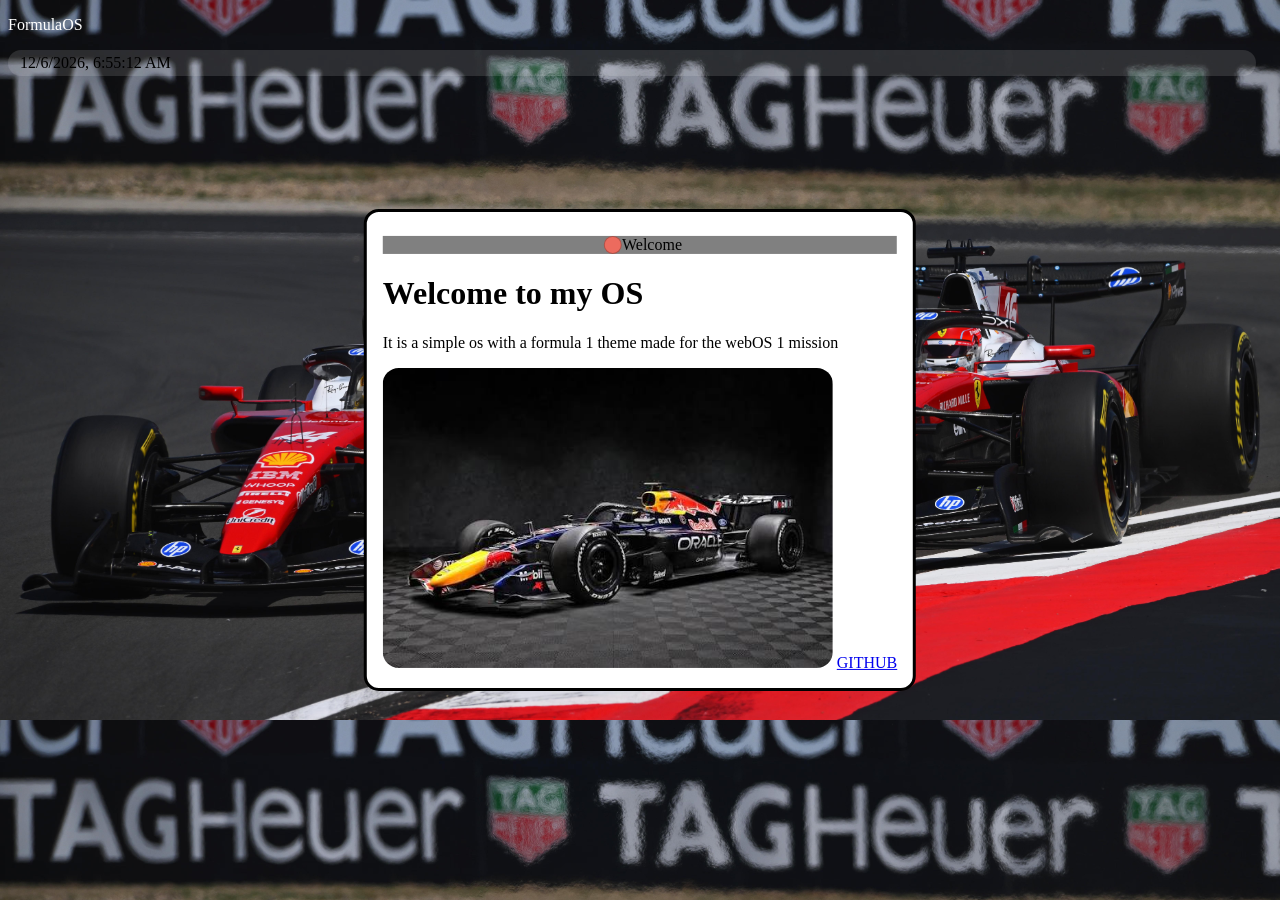
==== index.html @ 2327d96a "completed guide 2-3. had to delete everything and start from scratch because i missunderstood the gu" ====
<!DOCTYPE html> 
<head>
  <script type="module" src="./script.js"></script>
  <link rel="stylesheet" type="text/css" href="style.css" />
</head>
<html>
    <body>
        <div id="topBar"></div>
            <p id="welcomeopen" class="osName">
                FormulaOS
            </p style="color: white;">
            <p id="timeElement">
                LOADING TIME!
            </p>
        </div>

        <div id="welcome" class="window">
            <div id="welcomeHeader" class="windowHeader">
                <div id="welcomeclose" class="windowCloseButton"></div>
                <p class="windowTitle">Welcome</p>
            </div>
            <h1>Welcome to my OS</h1 style="padding: 0px;">
            <p>It is a simple os with a formula 1 theme made for the webOS 1 mission</p>
            <img src="introCar.jpeg" alt="car" style="width: 450px; border-radius: 16px; object-fit: cover;"/>
            <a href="https://github.com/nurali-amirgali">GITHUB</a>
        </div>
    </body>
</html>
---- style.css ----
body {
    background-color: #51565b; 
    background-image: url(./f1-wallpaper.jpeg); 
    background-size: cover;
}

#topBar {
    position: absolute; 
    width: 100%; 
    display: flex; 
    backdrop-filter: blur(10px); 
    background-color: rgba(0, 0, 0, 0.25); 
    color: #fff; 
    justify-content: space-between;
}

#timeElement {
    margin-right: 16px; 
    background-color: rgba(256, 256, 256, 0.125); 
    padding: 4px 12px; 
    border-radius: 16px;
}

.windowHeader {
    width: 100%; 
    display: flex; 
    align-items: center; 
    cursor: move; 
    justify-content: center; 
    margin-top: 8px; 
    background-color: grey;
}

.windowCloseButton {
    width: 16px; 
    height: 16px; 
    cursor: pointer; 
    background-color: #EC6B5E; 
    border-radius: 16px; 
    border: solid 1px rgba(0, 0, 0, 0.25); 
    margin-left: 6px;
}

.windowTitle {
    margin: 0px; color: #000000; font-weight: 500
}

.window {
    border: solid; 
    width: fit-content; 
    padding: 16px; 
    border-radius: 15px; 
    position: absolute; 
    top: 50%; 
    left: 50%; 
    transform: translate(-50%, -50%); 
    background-color: rgb(255, 255, 255)
}

.osName {
    color: rgb(255, 255, 255);
}

.closebutton {
  width: 16px;
  height: 16px;
  cursor: pointer;
  background-color: #EC6B5E;
  border-radius: 16px;
  border: solid 1px rgba(0, 0, 0, 0.25);
  margin-left: 6px;
}
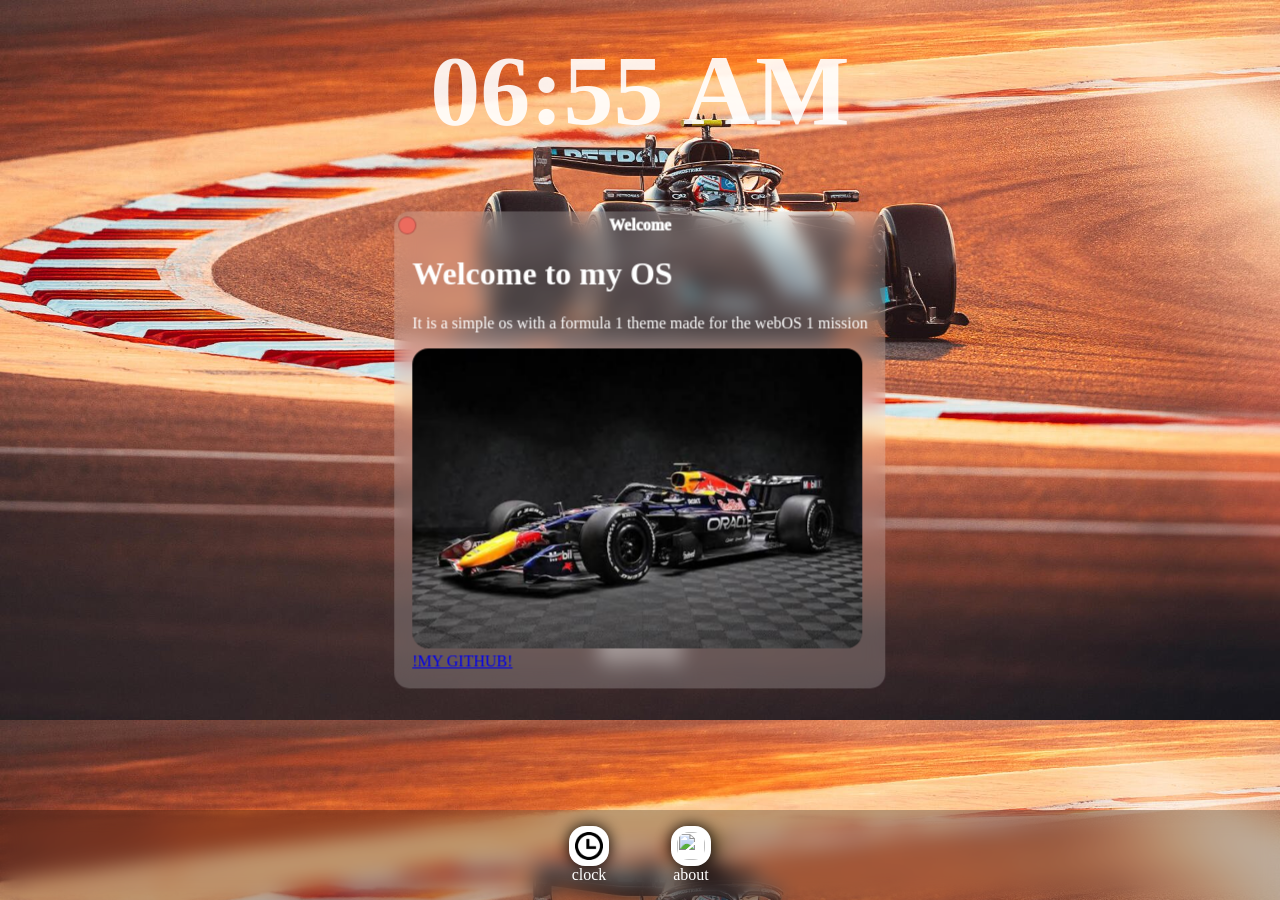
==== commit d4aa4bcd: "cleaned up a ton of the code with some pointers from claude. moved the bar thingy to th bottom. adde" ====
--- a/index.html
+++ b/index.html
@@ -1,17 +1,27 @@
 <!DOCTYPE html> 
-<head>
-  <script type="module" src="./script.js"></script>
-  <link rel="stylesheet" type="text/css" href="style.css" />
-</head>
 <html>
+    <head>
+        <script type="module" src="./script.js"></script>
+        <link rel="stylesheet" type="text/css" href="style.css" />
+    </head>
     <body>
-        <div id="topBar"></div>
-            <p id="welcomeopen" class="osName">
-                FormulaOS
-            </p style="color: white;">
-            <p id="timeElement">
-                LOADING TIME!
-            </p>
+        <div id="topBar">
+            <div class="appIconDiv" id="stopwatchIcon">
+                <div class="appIconImgDiv">
+                    <img src="./clock.png" class="appIconImg">
+                </div>
+                <p style="margin: 0px; color: #fff;">clock</p>
+            </div>
+            <div class="appIconDiv" id="welcomeIcon">
+                <div class="appIconImgDiv">
+                    <img src="./about.png" class="appIconImg"> 
+                </div>
+                <p style="margin: 0; color: #fff;">about</p>
+            </div>
+        </div>
+
+        <div id="centerClock">
+            <h1 id="centerClockText">10:32PM</h1>
         </div>
 
         <div id="welcome" class="window">
@@ -19,10 +29,23 @@
                 <div id="welcomeclose" class="windowCloseButton"></div>
                 <p class="windowTitle">Welcome</p>
             </div>
-            <h1>Welcome to my OS</h1 style="padding: 0px;">
-            <p>It is a simple os with a formula 1 theme made for the webOS 1 mission</p>
+            <h1 style="color: white;">Welcome to my OS</h1>
+            <p style="color: white;">It is a simple os with a formula 1 theme made for the webOS 1 mission</p>
             <img src="introCar.jpeg" alt="car" style="width: 450px; border-radius: 16px; object-fit: cover;"/>
-            <a href="https://github.com/nurali-amirgali">GITHUB</a>
+            <br>
+            <a href="https://github.com/nurali-amirgali">!MY GITHUB!</a>
         </div>
+
+        <div class="window" id="stopwatch" style="top: calc(50%); left: calc(50%); display: none;">
+            <div class="windowHeader" id="stopwatchHeader">
+                    <div class="windowCloseButton" id="stopwatchclose"></div>
+                <p class="windowTitle">Stopwatch</p>
+                <div style="width: 16px; margin-right: 6x; height: 16px;"></div>
+            </div>
+            <div style="background-color: #fff; margin: 6px; border-radius: 12px; width: 520px; height: 480px; padding: 16px;">
+            <p>Stopwatch</p>
+        </div>
+    </div>
+
     </body>
 </html>
--- a/style.css
+++ b/style.css
@@ -1,17 +1,23 @@
 body {
     background-color: #51565b; 
-    background-image: url(./f1-wallpaper.jpeg); 
+    background-image: url(./mercedesCornerWallpaper.jpg); 
     background-size: cover;
 }
 
 #topBar {
-    position: absolute; 
+    position: fixed;
+    bottom: 0;
+    left: 50%;
+    transform: translateX(-50%);
+    
     width: 100%; 
-    display: flex; 
+    display: flex;
+    justify-content: center;
+    align-items: center;
+    gap: 30px;
     backdrop-filter: blur(10px); 
     background-color: rgba(0, 0, 0, 0.25); 
     color: #fff; 
-    justify-content: space-between;
 }
 
 #timeElement {
@@ -22,13 +28,15 @@
 }
 
 .windowHeader {
-    width: 100%; 
-    display: flex; 
-    align-items: center; 
+    width: 107.5%; 
+    display: grid;
+    grid-template-columns: 1fr auto 1fr;
+    align-items: center;
     cursor: move; 
     justify-content: center; 
-    margin-top: 8px; 
-    background-color: grey;
+    margin: -26px 0px 0px -17px; 
+    padding: 0px 0;
+    background-color: rgb(102, 102, 102, 0);
 }
 
 .windowCloseButton {
@@ -38,11 +46,27 @@
     background-color: #EC6B5E; 
     border-radius: 16px; 
     border: solid 1px rgba(0, 0, 0, 0.25); 
-    margin-left: 6px;
+    margin-left: 3px;
+    justify-self: start;
 }
 
 .windowTitle {
-    margin: 0px; color: #000000; font-weight: 500
+    margin: 0px; 
+    color: #ffffff; 
+    font-weight: 1000;
+    justify-self: center;
+}
+
+#centerClock {
+    position: fixed;
+    top: 10%;
+    left: 50%;
+    transform: translate(-50%, -50%);
+}
+
+#centerClockText {
+    color: rgba(255, 255, 255, 0.9);
+    font-size: 100px;
 }
 
 .window {
@@ -54,11 +78,37 @@
     top: 50%; 
     left: 50%; 
     transform: translate(-50%, -50%); 
-    background-color: rgb(255, 255, 255)
+    border-color: rgb(102, 102, 102, 0);
+    border-width: 15px 2px 2px 2px;
+    background-color: rgb(255, 255, 255, 0.2);
+    backdrop-filter: blur(10px); 
 }
 
 .osName {
     color: rgb(255, 255, 255);
+}
+
+.appIconDiv {
+    text-align: center; 
+    padding: 16px; 
+    filter: drop-shadow(0 0 8px black); 
+    width: fit-content
+}
+
+.appIconImgDiv {
+    width: 40px; 
+    height: 40px; 
+    border-radius: 16px; 
+    background-color: white; 
+    display: flex; 
+    align-items: center; 
+    justify-content: center;
+}
+
+.appIconImg {
+    width: 28px; 
+    height: 28px; 
+    border-radius: 12px;
 }
 
 .closebutton {
@@ -69,4 +119,8 @@
   border-radius: 16px;
   border: solid 1px rgba(0, 0, 0, 0.25);
   margin-left: 6px;
+}
+
+.selected {
+    transform: scale(1.05);
 }
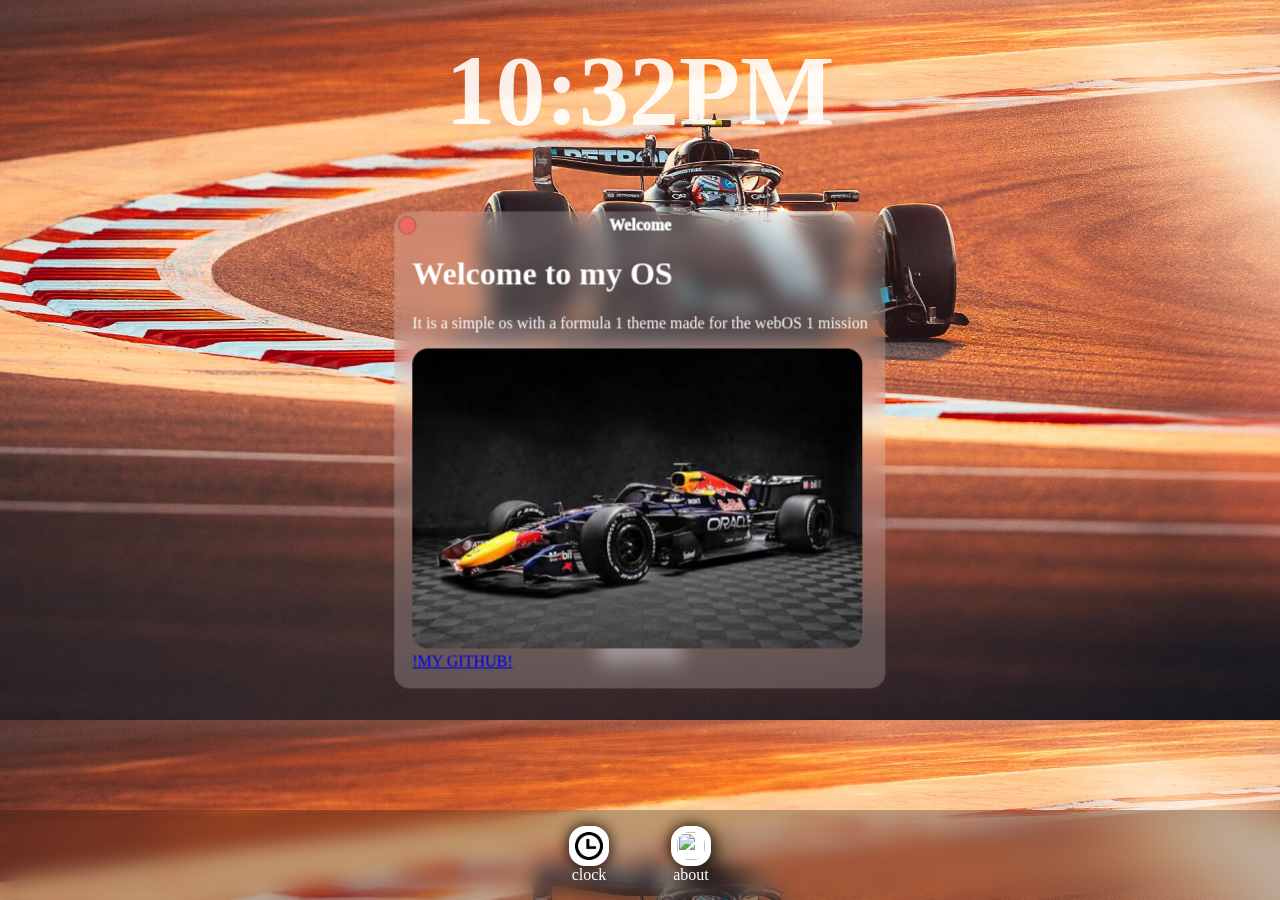
==== commit 24addc58: "added a stopwatch." ====
--- a/index.html
+++ b/index.html
@@ -42,10 +42,13 @@
                 <p class="windowTitle">Stopwatch</p>
                 <div style="width: 16px; margin-right: 6x; height: 16px;"></div>
             </div>
-            <div style="background-color: #fff; margin: 6px; border-radius: 12px; width: 520px; height: 480px; padding: 16px;">
-            <p>Stopwatch</p>
+            <div id="stopwatchContainer">
+                <h1 id="stopwatchTimer">00:00.000</h1>
+                <div id="buttonContainer">
+                    <button id="resetButton">reset</button>
+                    <button id="startPauseButton">start</button>
+                </div>
+            </div>
         </div>
-    </div>
-
     </body>
 </html>
--- a/style.css
+++ b/style.css
@@ -123,4 +123,38 @@
 
 .selected {
     transform: scale(1.05);
+}
+
+#stopwatchContainer {
+    background-color: #1e1c1c; 
+    margin: 6px; 
+    border-radius: 12px; 
+    width: 480px; 
+    height: 350px; 
+    padding: 16px;
+
+    display: flex;
+    flex-direction: column;
+    justify-content: center;
+    align-items: center;
+}
+
+#stopwatchTimer {
+    color: white;
+    font-size: 80px;
+}
+
+#startPauseButton {
+    padding: 12px 24px; 
+    font-size: 26px;
+}
+
+#resetButton {
+    padding: 12px 24px; 
+    font-size: 26px;
+}
+
+#buttonContainer {
+    display: flex;
+    gap: 10px;
 }
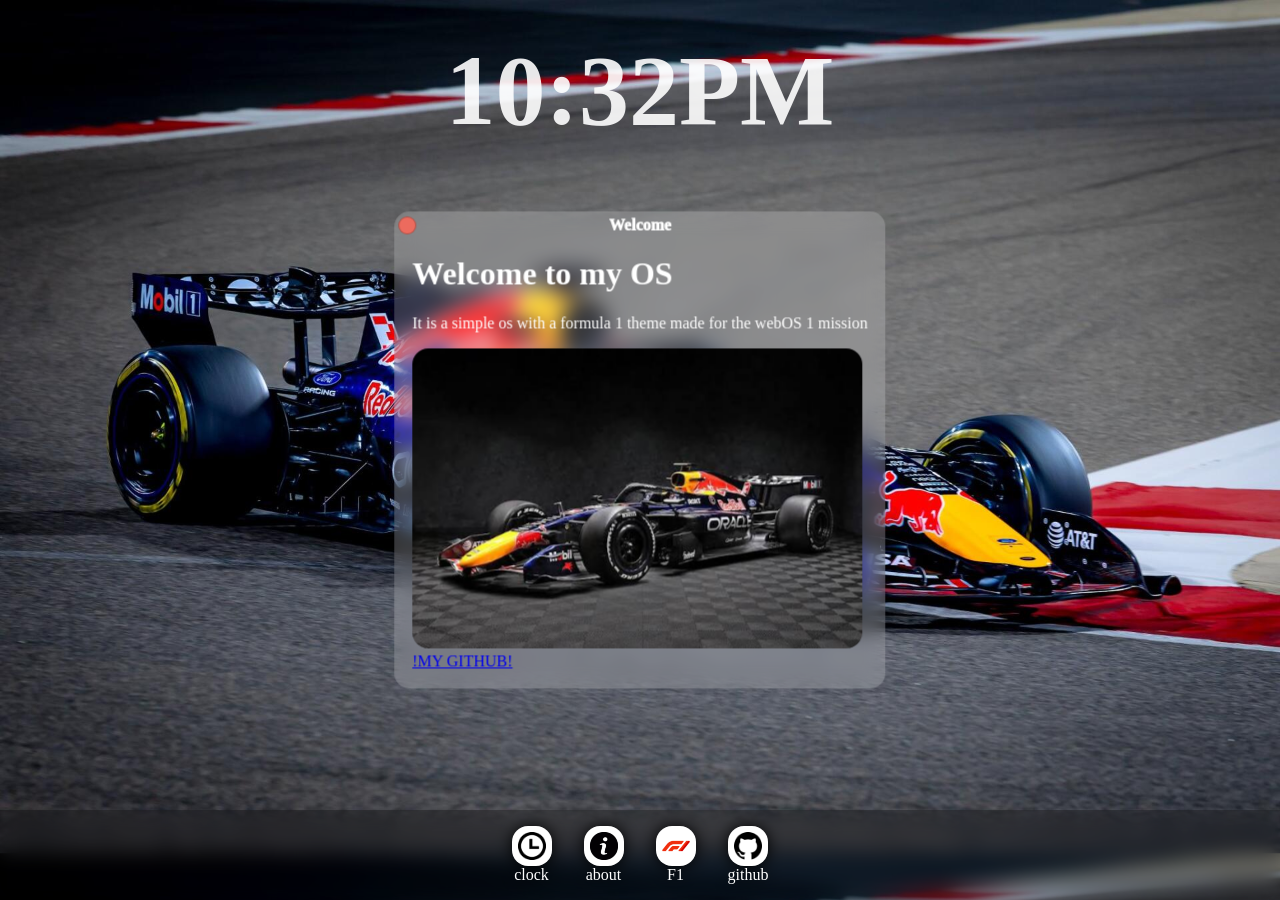
==== commit 7b022bc7: "cleaned up, simplified and deleted dead code. annotated all the code. added the f1 and github apps w" ====
--- a/index.html
+++ b/index.html
@@ -6,17 +6,29 @@
     </head>
     <body>
         <div id="topBar">
-            <div class="appIconDiv" id="stopwatchIcon">
-                <div class="appIconImgDiv">
+            <div class="appIconDiv">
+                <div class="appIconImgDiv" id="stopwatchIcon">
                     <img src="./clock.png" class="appIconImg">
                 </div>
                 <p style="margin: 0px; color: #fff;">clock</p>
             </div>
-            <div class="appIconDiv" id="welcomeIcon">
-                <div class="appIconImgDiv">
-                    <img src="./about.png" class="appIconImg"> 
+            <div class="appIconDiv">
+                <div class="appIconImgDiv" id="welcomeIcon">
+                    <img src="./about.png" class="appIconImg">
                 </div>
                 <p style="margin: 0; color: #fff;">about</p>
+            </div>
+            <div class="appIconDiv">
+                <div class="appIconImgDiv" id="f1Icon">
+                    <img src="./f1_logo.png" class="appIconImg">
+                </div>
+                <p style="margin: 0; color: #fff;">F1</p>
+            </div>
+            <div class="appIconDiv">
+                <div class="appIconImgDiv" id="githubIcon">
+                    <img src="./github_logo.png" class="appIconImg">
+                </div>
+                <p style="margin: 0; color: #fff;">github</p>
             </div>
         </div>
 
--- a/style.css
+++ b/style.css
@@ -1,6 +1,6 @@
 body {
     background-color: #51565b; 
-    background-image: url(./mercedesCornerWallpaper.jpg); 
+    background-image: url(./redbullCornerWallpaper.jpg); 
     background-size: cover;
 }
 
@@ -14,7 +14,7 @@
     display: flex;
     justify-content: center;
     align-items: center;
-    gap: 30px;
+    gap: -7px;
     backdrop-filter: blur(10px); 
     background-color: rgba(0, 0, 0, 0.25); 
     color: #fff; 
@@ -122,7 +122,8 @@
 }
 
 .selected {
-    transform: scale(1.05);
+    
+    border: 2px solid red;
 }
 
 #stopwatchContainer {
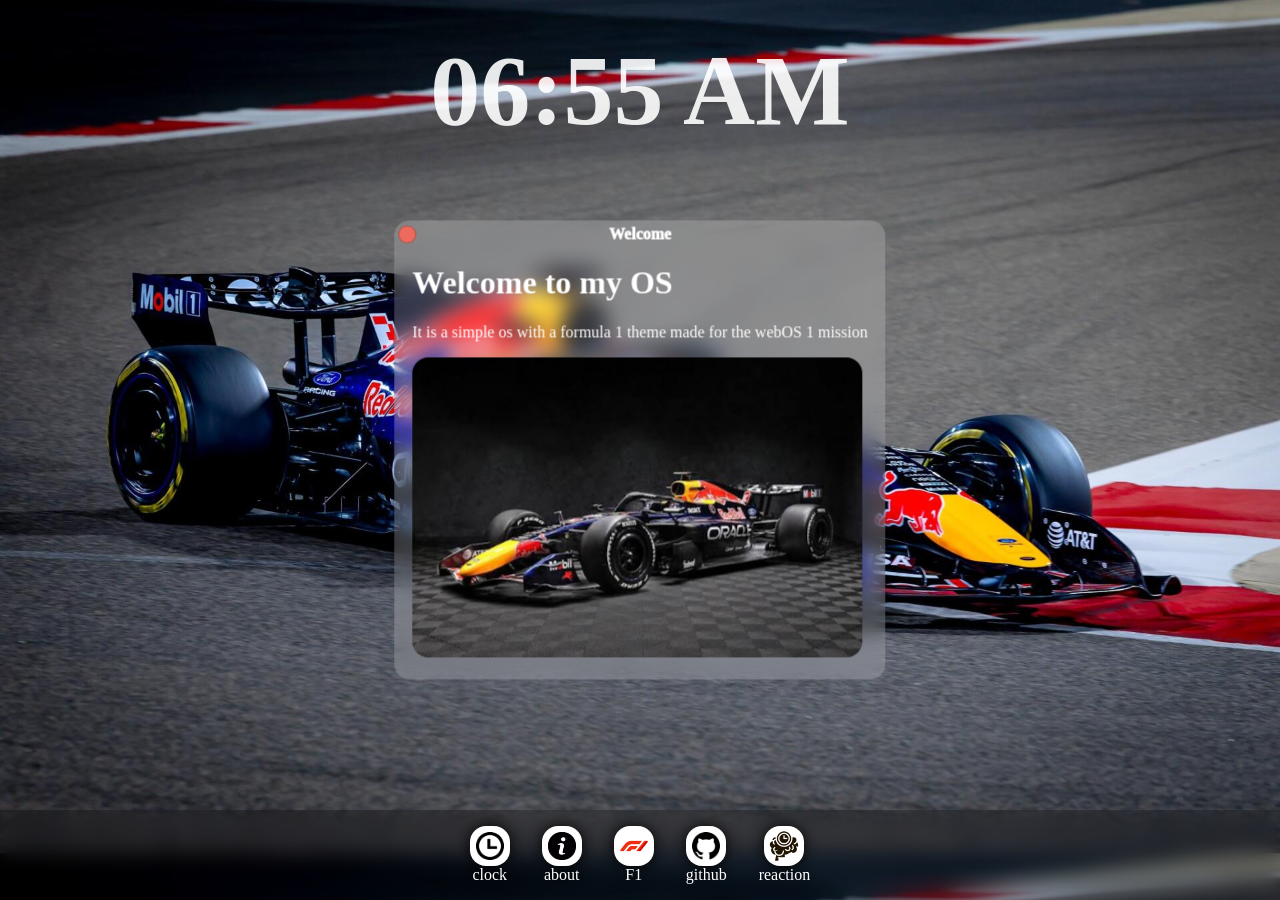
==== commit e6c841f8: "added a reaction time game. fixed some alignment issues." ====
--- a/index.html
+++ b/index.html
@@ -30,6 +30,12 @@
                 </div>
                 <p style="margin: 0; color: #fff;">github</p>
             </div>
+            <div class="appIconDiv">
+                <div class="appIconImgDiv" id="reactionIcon">
+                    <img src="./reactionIcon4.jpg" class="appIconImg" id="reactionImg">
+                </div>
+                <p style="margin: 0; color: #fff;">reaction</p>
+            </div>
         </div>
 
         <div id="centerClock">
@@ -45,7 +51,24 @@
             <p style="color: white;">It is a simple os with a formula 1 theme made for the webOS 1 mission</p>
             <img src="introCar.jpeg" alt="car" style="width: 450px; border-radius: 16px; object-fit: cover;"/>
             <br>
-            <a href="https://github.com/nurali-amirgali">!MY GITHUB!</a>
+        </div>
+
+        <div class="window" id="reactionGame" style="top: calc(50%); left: calc(50%); display: none;">
+            <div class="windowHeader" id="reactionHeader">
+                    <div class="windowCloseButton" id="reactionclose"></div>
+                <p class="windowTitle">reaction game</p>
+                <div style="width: 16px; margin-right: 6x; height: 16px;"></div>
+            </div>
+            <div id="reactionContainer">
+                <div id="lightsContainer">
+                    <div class="reactionLight" id="light1"></div>
+                    <div class="reactionLight" id="light2"></div>
+                    <div class="reactionLight" id="light3"></div>
+                    <div class="reactionLight" id="light4"></div>
+                    <div class="reactionLight" id="light5"></div>
+                </div>
+                <p id="reactionText">click to start</p>
+            </div>
         </div>
 
         <div class="window" id="stopwatch" style="top: calc(50%); left: calc(50%); display: none;">
--- a/style.css
+++ b/style.css
@@ -92,7 +92,10 @@
     text-align: center; 
     padding: 16px; 
     filter: drop-shadow(0 0 8px black); 
-    width: fit-content
+    width: fit-content;
+    display: flex;
+    flex-direction: column;
+    align-items: center;
 }
 
 .appIconImgDiv {
@@ -122,7 +125,6 @@
 }
 
 .selected {
-    
     border: 2px solid red;
 }
 
@@ -140,6 +142,50 @@
     align-items: center;
 }
 
+#reactionContainer {
+    background-color: #ffffff; 
+    margin: 6px; 
+    border-radius: 12px; 
+    width: 480px; 
+    height: 350px; 
+    padding: 16px;
+    justify-content: center;
+    align-items: center;
+    cursor: pointer;
+}
+
+#lightsContainer {
+    position: relative;
+    top: 2%;
+    justify-self: center;
+    margin: 0 auto;
+    width: 400px;
+    height: 80px;
+    border-radius: 10px;
+    display: flex;
+    gap: 10px;
+    flex-direction: row;
+    justify-content: center;
+    align-items: center;
+    background-color: rgb(27, 27, 27);
+}
+
+#reactionText {
+    position: relative;
+    top: 8%;
+    text-align: center;
+    font-size: 70px;
+    white-space: pre-line;
+}
+
+.reactionLight {
+    height: 50px;
+    width: 50px;
+    border-radius: 50%;
+    border: solid black 8px;
+    background-color: rgb(71, 71, 71);
+}
+
 #stopwatchTimer {
     color: white;
     font-size: 80px;
@@ -158,4 +204,8 @@
 #buttonContainer {
     display: flex;
     gap: 10px;
+}
+
+#reactionImg {
+    transform: scale(1.25);
 }
